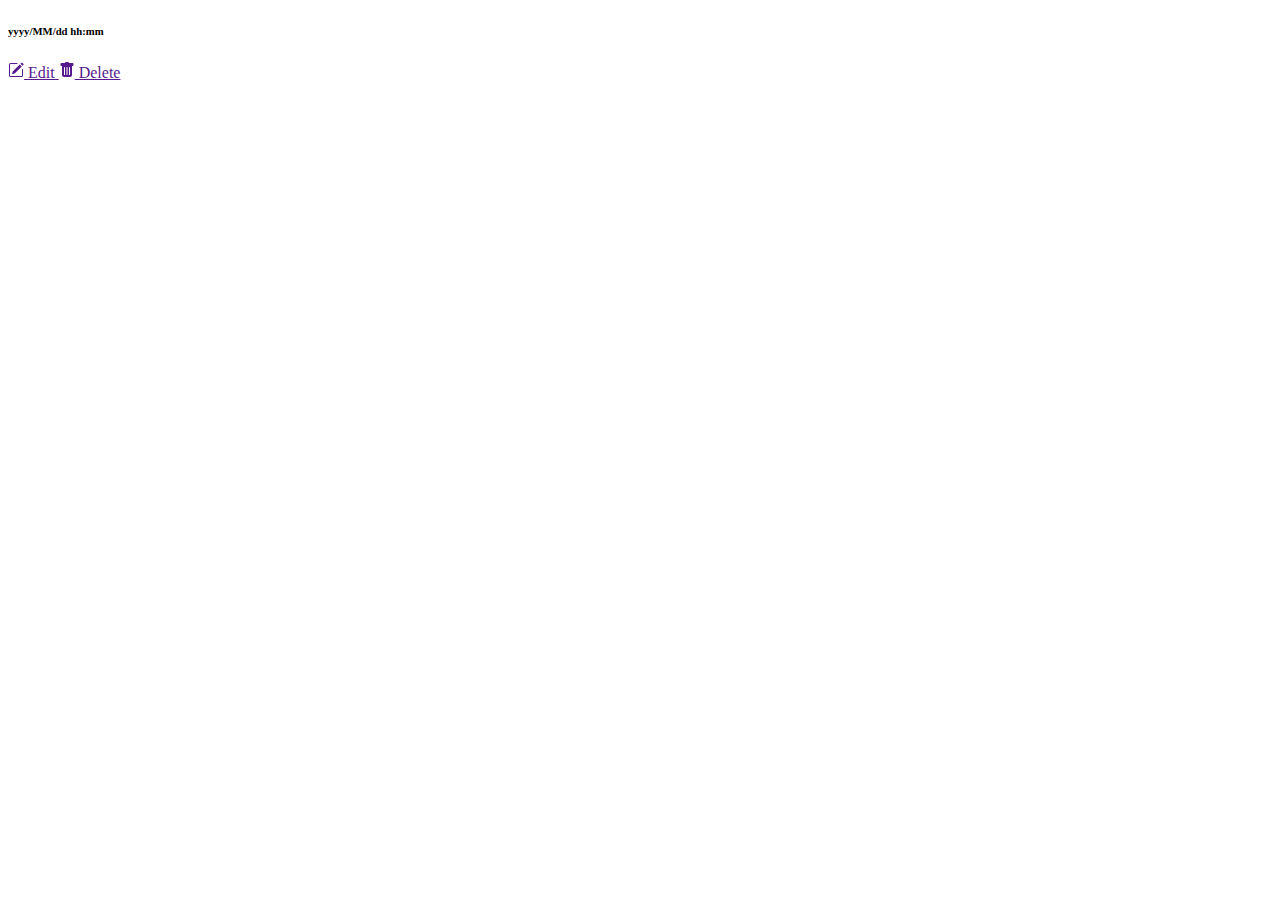
==== src/main/resources/templates/todo/index.html @ e1ce7855 "add example of spring jdbc" ====
<!DOCTYPE html>
<html lang="ja" xmlns:th="http://www.thymeleaf.org">
<head>
  <meta charset="UTF-8">
</head>
<body>
  <div th:fragment="todo_index_contents">
    <div class="card mb-4" th:each="todo : ${todos}" th:object="${todo}">
      <div class="card-body">
        <h5 class="card-title" th:text="*{id}"></h5>
        <h6 class="card-subtitle mb-2 text-muted">yyyy/MM/dd hh:mm</h6>
        <p class="card-text" th:text="*{content}"></p>
        <a href="" class="card-link">
          <svg width="1em" height="1em" viewBox="0 0 16 16" class="bi bi-pencil-square" fill="currentColor" xmlns="http://www.w3.org/2000/svg">
            <path d="M15.502 1.94a.5.5 0 0 1 0 .706L14.459 3.69l-2-2L13.502.646a.5.5 0 0 1 .707 0l1.293 1.293zm-1.75 2.456l-2-2L4.939 9.21a.5.5 0 0 0-.121.196l-.805 2.414a.25.25 0 0 0 .316.316l2.414-.805a.5.5 0 0 0 .196-.12l6.813-6.814z"/>
            <path fill-rule="evenodd" d="M1 13.5A1.5 1.5 0 0 0 2.5 15h11a1.5 1.5 0 0 0 1.5-1.5v-6a.5.5 0 0 0-1 0v6a.5.5 0 0 1-.5.5h-11a.5.5 0 0 1-.5-.5v-11a.5.5 0 0 1 .5-.5H9a.5.5 0 0 0 0-1H2.5A1.5 1.5 0 0 0 1 2.5v11z"/>
          </svg>
          Edit
        </a>
        <a href="" class="card-link">
          <svg width="1em" height="1em" viewBox="0 0 16 16" class="bi bi-trash-fill" fill="currentColor" xmlns="http://www.w3.org/2000/svg">
            <path fill-rule="evenodd" d="M2.5 1a1 1 0 0 0-1 1v1a1 1 0 0 0 1 1H3v9a2 2 0 0 0 2 2h6a2 2 0 0 0 2-2V4h.5a1 1 0 0 0 1-1V2a1 1 0 0 0-1-1H10a1 1 0 0 0-1-1H7a1 1 0 0 0-1 1H2.5zm3 4a.5.5 0 0 1 .5.5v7a.5.5 0 0 1-1 0v-7a.5.5 0 0 1 .5-.5zM8 5a.5.5 0 0 1 .5.5v7a.5.5 0 0 1-1 0v-7A.5.5 0 0 1 8 5zm3 .5a.5.5 0 0 0-1 0v7a.5.5 0 0 0 1 0v-7z"/>
          </svg>
          Delete
        </a>
      </div>
    </div>
  </div>
</body>
</html>
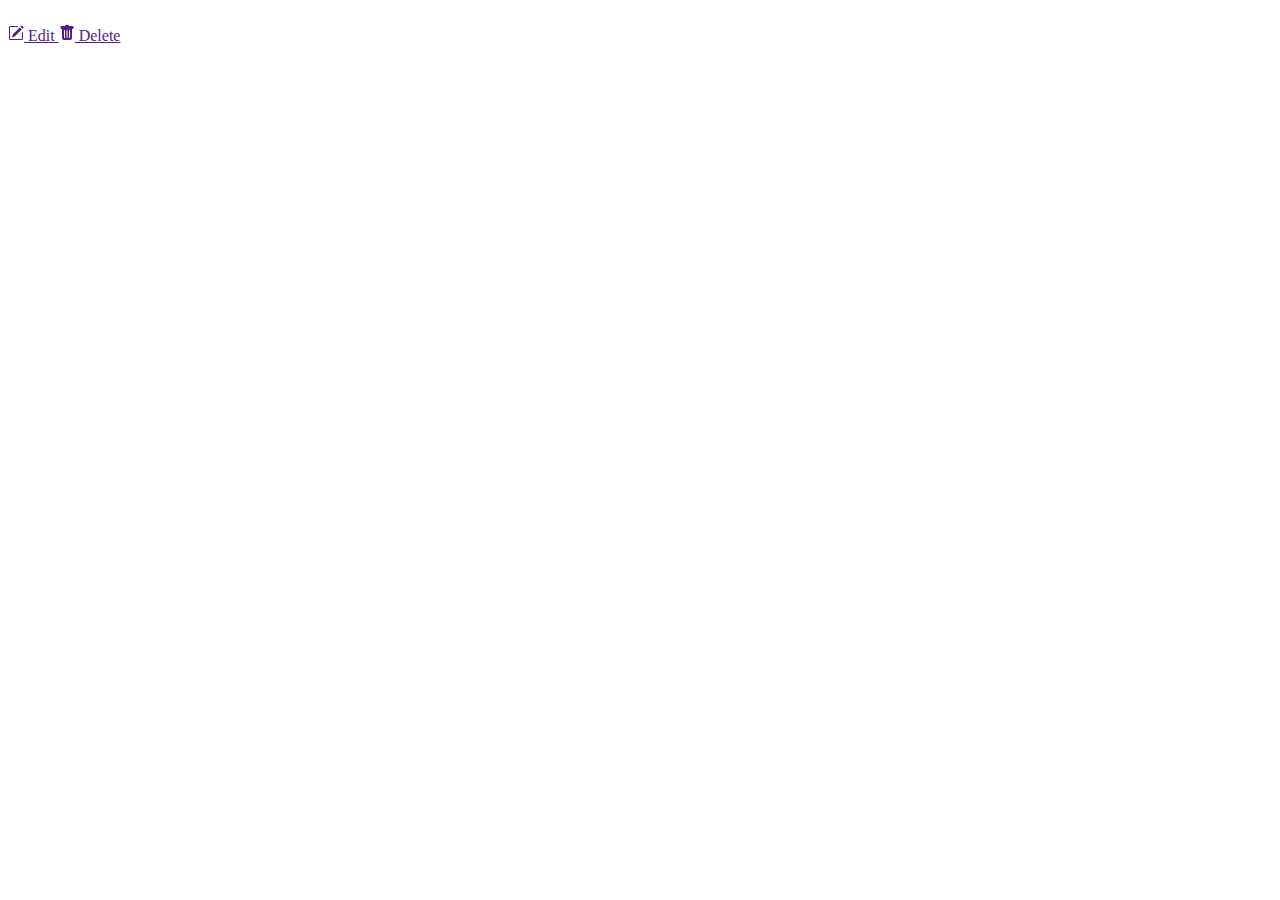
==== commit fb3b78fc: "add creation and updation timestamps to Todo" ====
--- a/src/main/resources/templates/todo/index.html
+++ b/src/main/resources/templates/todo/index.html
@@ -8,7 +8,8 @@
     <div class="card mb-4" th:each="todo : ${todos}" th:object="${todo}">
       <div class="card-body">
         <h5 class="card-title" th:text="*{id}"></h5>
-        <h6 class="card-subtitle mb-2 text-muted">yyyy/MM/dd hh:mm</h6>
+        <h6 class="card-subtitle mb-2 text-muted" th:text="'Created at: ' + ${#dates.format(todo.createdAt, 'yyyy/MM/dd HH:mm')}"></h6>
+        <h6 class="card-subtitle mb-2 text-muted" th:text="'Updated at: ' + ${#dates.format(todo.updatedAt, 'yyyy/MM/dd HH:mm')}"></h6>
         <p class="card-text" th:text="*{content}"></p>
         <a href="" class="card-link">
           <svg width="1em" height="1em" viewBox="0 0 16 16" class="bi bi-pencil-square" fill="currentColor" xmlns="http://www.w3.org/2000/svg">
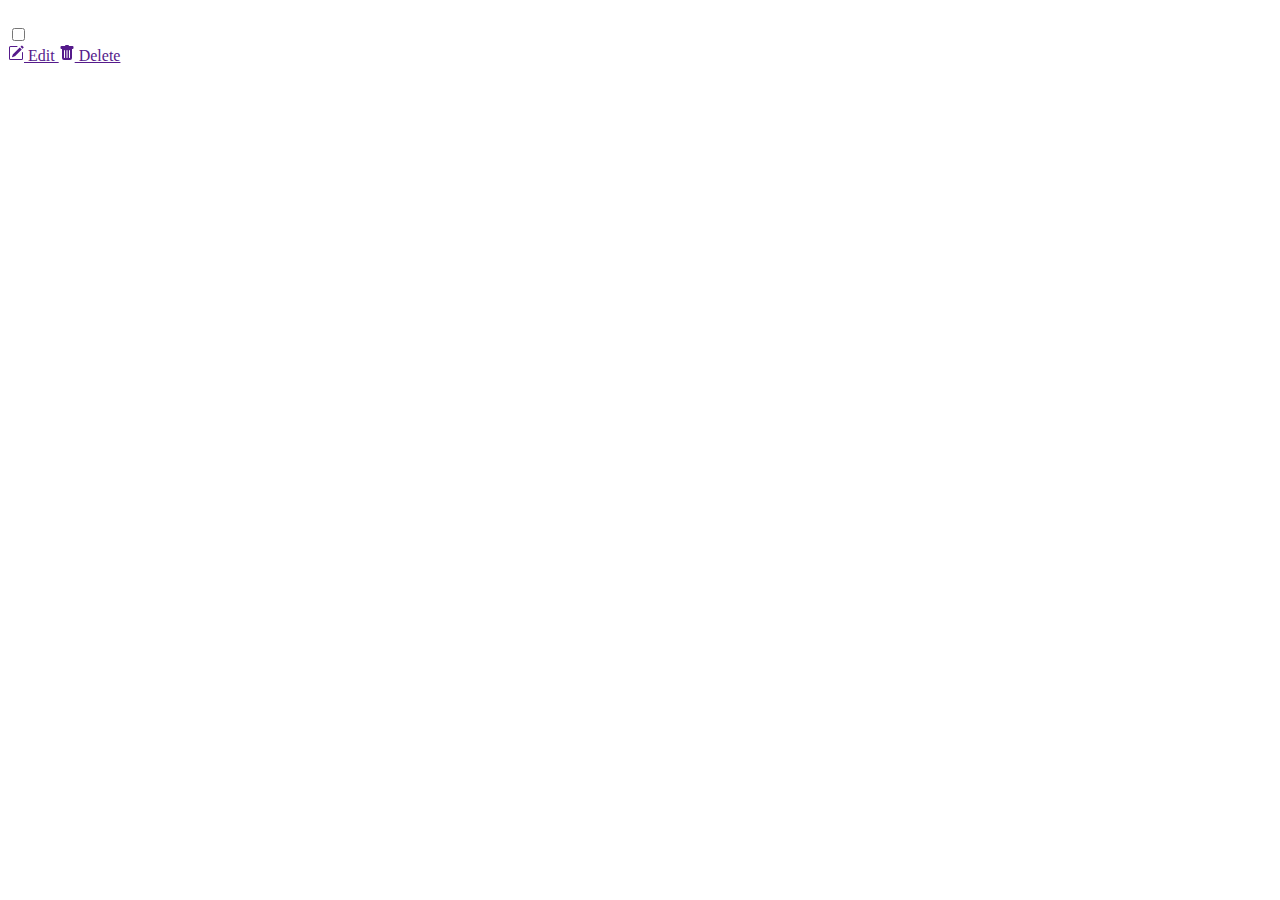
==== commit da2cf86d: "add checkbox" ====
--- a/src/main/resources/templates/todo/index.html
+++ b/src/main/resources/templates/todo/index.html
@@ -5,12 +5,22 @@
 </head>
 <body>
   <div th:fragment="todo_index_contents">
-    <div class="card mb-4" th:each="todo : ${todos}" th:object="${todo}">
+    <div class="card mb-4" th:each="todoList, tstat : ${todoLists}" th:object="${todoList}">
       <div class="card-body">
-        <h5 class="card-title" th:text="*{id}"></h5>
-        <h6 class="card-subtitle mb-2 text-muted" th:text="'Created at: ' + ${#dates.format(todo.createdAt, 'yyyy/MM/dd HH:mm')}"></h6>
-        <h6 class="card-subtitle mb-2 text-muted" th:text="'Updated at: ' + ${#dates.format(todo.updatedAt, 'yyyy/MM/dd HH:mm')}"></h6>
-        <p class="card-text" th:text="*{content}"></p>
+        <h5 class="card-title" th:text="*{title}"></h5>
+        <h6 class="card-subtitle mb-2 text-muted" th:text="'Created at: ' + ${#dates.format(todoList.createdAt, 'yyyy/MM/dd HH:mm')}"></h6>
+        <h6 class="card-subtitle mb-2 text-muted" th:text="'Updated at: ' + ${#dates.format(todoList.updatedAt, 'yyyy/MM/dd HH:mm')}"></h6>
+
+        <div class="my-3">
+          <div th:each="action, astat : *{actions}">
+            <div class="form-check">
+              <input class="form-check-input" type="checkbox" th:value="${action.finished}" th:id="${#ids.seq('actions')}">
+              <label class="form-check-label" th:for="${#ids.prev('actions')}" th:text="${action.content}">
+              </label>
+            </div>
+          </div>
+        </div>
+
         <a href="" class="card-link">
           <svg width="1em" height="1em" viewBox="0 0 16 16" class="bi bi-pencil-square" fill="currentColor" xmlns="http://www.w3.org/2000/svg">
             <path d="M15.502 1.94a.5.5 0 0 1 0 .706L14.459 3.69l-2-2L13.502.646a.5.5 0 0 1 .707 0l1.293 1.293zm-1.75 2.456l-2-2L4.939 9.21a.5.5 0 0 0-.121.196l-.805 2.414a.25.25 0 0 0 .316.316l2.414-.805a.5.5 0 0 0 .196-.12l6.813-6.814z"/>
